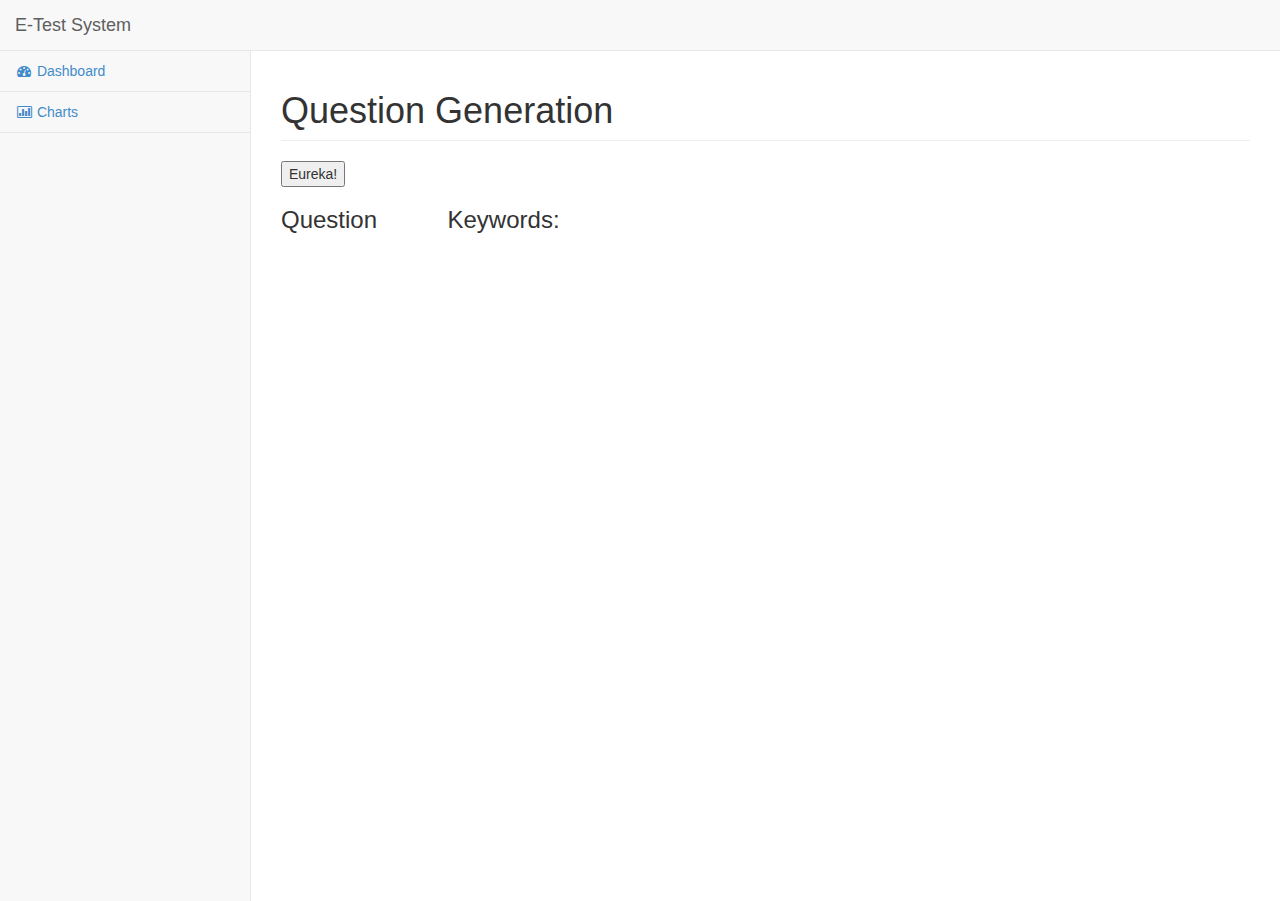
==== Working/question_generation.html @ 401dd9b6 "hahaha" ====
<!DOCTYPE html>
<html lang="en">

<head>

    <meta charset="utf-8">
    <meta http-equiv="X-UA-Compatible" content="IE=edge">
    <meta name="viewport" content="width=device-width, initial-scale=1">
    <meta name="description" content="">
    <meta name="author" content="">

    <title>E-test</title>

    <!-- Bootstrap Core CSS -->
    <link href="css/bootstrap.min.css" rel="stylesheet">

    <!-- MetisMenu CSS -->
    <link href="css/plugins/metisMenu/metisMenu.min.css" rel="stylesheet">

    <!-- Custom CSS -->
    <link href="css/sb-admin-2.css" rel="stylesheet">

    <!-- Custom Fonts -->
    <link href="font-awesome-4.1.0/css/font-awesome.min.css" rel="stylesheet" type="text/css">

    <!-- HTML5 Shim and Respond.js IE8 support of HTML5 elements and media queries -->
    <!-- WARNING: Respond.js doesn't work if you view the page via file:// -->
    <!--[if lt IE 9]>
        <script src="https://oss.maxcdn.com/libs/html5shiv/3.7.0/html5shiv.js"></script>
        <script src="https://oss.maxcdn.com/libs/respond.js/1.4.2/respond.min.js"></script>
    <![endif]-->

</head>

<body>

    <div id="wrapper">

        <!-- Navigation -->
        <nav class="navbar navbar-default navbar-static-top" role="navigation" style="margin-bottom: 0">
            <div class="navbar-header">
                <button type="button" class="navbar-toggle" data-toggle="collapse" data-target=".navbar-collapse">
                    <span class="sr-only">Toggle navigation</span>
                    <span class="icon-bar"></span>
                    <span class="icon-bar"></span>
                    <span class="icon-bar"></span>
                </button>
                <a class="navbar-brand" href="index.html">E-Test System</a>
            </div>
            <!-- /.navbar-header -->

            <div class="navbar-default sidebar" role="navigation">
                <div class="sidebar-nav navbar-collapse">
                    <ul class="nav" id="side-menu">
                        <li><a href=""><i class="fa fa-dashboard fa-fw"></i> Dashboard</a></li>
                        <li><a href=""><i class="fa fa-bar-chart-o fa-fw"></i> Charts</a></li>
                    </ul>
                </div>
                <!-- /.sidebar-collapse -->
            </div>
            <!-- /.navbar-static-side -->
        </nav>

        <!-- Page Content -->
        <div id="page-wrapper">
            <div class="row">
                <div class="col-lg-12">
                    <h1 class="page-header">Question Generation</h1>
                    <button type="button" onclick="generateQuestion()">Eureka!</button>
                </div>
                <!-- /.col-lg-12 -->
            </div>
            <!-- /.row -->

            <!-- For Question Text and Keywords -->
            <div class="row">
                <!-- Question Text-->
                <div class="col-sm-2">
                    <h3 id="questionId">Question</h3>
                    <div id="text"></div>
                </div>
                <!-- Keywords -->
                <div class="col-sm-2">
                    <h3>Keywords:</h3>
                    <div id="keywords"></div>
                </div>
            </div>
            <!-- /.row -->

            <!-- For Question -->
            <div class="row">
                <!-- Question-->
                <div class="col-lg-12">

                </div>
                <!-- Drag Source -->
                <div class="col-lg-12">

                </div>
            </div>
            <!-- /.row -->
        </div>
        <!-- /#page-wrapper -->

    </div>
    <!-- /#wrapper -->

    <!-- jQuery Version 1.11.0 -->
    <script src="js/jquery-1.11.0.js"></script>

    <!-- Bootstrap Core JavaScript -->
    <script src="js/bootstrap.min.js"></script>

    <!-- Metis Menu Plugin JavaScript -->
    <script src="js/plugins/metisMenu/metisMenu.min.js"></script>

    <!-- Custom Theme JavaScript -->
    <script src="js/sb-admin-2.js"></script>

</body>

</html>
---- Working/css/plugins/metisMenu/metisMenu.min.css ----
.arrow{float:right}.glyphicon.arrow:before{content:"\e079"}.active>a>.glyphicon.arrow:before{content:"\e114"}.fa.arrow:before{content:"\f104"}.active>a>.fa.arrow:before{content:"\f107"}.plus-times{float:right}.fa.plus-times:before{content:"\f067"}.active>a>.fa.plus-times{filter:progid:DXImageTransform.Microsoft.BasicImage(rotation=1);-webkit-transform:rotate(45deg);-moz-transform:rotate(45deg);-ms-transform:rotate(45deg);-o-transform:rotate(45deg);transform:rotate(45deg)}.plus-minus{float:right}.fa.plus-minus:before{content:"\f067"}.active>a>.fa.plus-minus:before{content:"\f068"}
---- Working/css/sb-admin-2.css ----
/*!
 * Start Bootstrap - SB Admin 2 Bootstrap Admin Theme (http://startbootstrap.com)
 * Code licensed under the Apache License v2.0.
 * For details, see http://www.apache.org/licenses/LICENSE-2.0.
 */

body {
    background-color: #f8f8f8;
}

#wrapper {
    width: 100%;
}

#page-wrapper {
    padding: 0 15px;
    min-height: 568px;
    background-color: #fff;
}

@media(min-width:768px) {
    #page-wrapper {
        position: inherit;
        margin: 0 0 0 250px;
        padding: 0 30px;
        border-left: 1px solid #e7e7e7;
    }
}

.navbar-top-links li {
    display: inline-block;
}

.navbar-top-links li:last-child {
    margin-right: 15px;
}

.navbar-top-links li a {
    padding: 15px;
    min-height: 50px;
}

.navbar-top-links .dropdown-menu li {
    display: block;
}

.navbar-top-links .dropdown-menu li:last-child {
    margin-right: 0;
}

.navbar-top-links .dropdown-menu li a {
    padding: 3px 20px;
    min-height: 0;
}

.navbar-top-links .dropdown-menu li a div {
    white-space: normal;
}

.navbar-top-links .dropdown-messages,
.navbar-top-links .dropdown-tasks,
.navbar-top-links .dropdown-alerts {
    width: 310px;
    min-width: 0;
}

.navbar-top-links .dropdown-messages {
    margin-left: 5px;
}

.navbar-top-links .dropdown-tasks {
    margin-left: -59px;
}

.navbar-top-links .dropdown-alerts {
    margin-left: -123px;
}

.navbar-top-links .dropdown-user {
    right: 0;
    left: auto;
}

.sidebar .sidebar-nav.navbar-collapse {
    padding-right: 0;
    padding-left: 0;
}

.sidebar .sidebar-search {
    padding: 15px;
}

.sidebar ul li {
    border-bottom: 1px solid #e7e7e7;
}

.sidebar ul li a.active {
    background-color: #eee;
}

.sidebar .arrow {
    float: right;
}

.sidebar .fa.arrow:before {
    content: "\f104";
}

.sidebar .active>a>.fa.arrow:before {
    content: "\f107";
}

.sidebar .nav-second-level li,
.sidebar .nav-third-level li {
    border-bottom: 0!important;
}

.sidebar .nav-second-level li a {
    padding-left: 37px;
}

.sidebar .nav-third-level li a {
    padding-left: 52px;
}

@media(min-width:768px) {
    .sidebar {
        z-index: 1;
        position: absolute;
        width: 250px;
        margin-top: 51px;
    }

    .navbar-top-links .dropdown-messages,
    .navbar-top-links .dropdown-tasks,
    .navbar-top-links .dropdown-alerts {
        margin-left: auto;
    }
}

.btn-outline {
    color: inherit;
    background-color: transparent;
    transition: all .5s;
}

.btn-primary.btn-outline {
    color: #428bca;
}

.btn-success.btn-outline {
    color: #5cb85c;
}

.btn-info.btn-outline {
    color: #5bc0de;
}

.btn-warning.btn-outline {
    color: #f0ad4e;
}

.btn-danger.btn-outline {
    color: #d9534f;
}

.btn-primary.btn-outline:hover,
.btn-success.btn-outline:hover,
.btn-info.btn-outline:hover,
.btn-warning.btn-outline:hover,
.btn-danger.btn-outline:hover {
    color: #fff;
}

.chat {
    margin: 0;
    padding: 0;
    list-style: none;
}

.chat li {
    margin-bottom: 10px;
    padding-bottom: 5px;
    border-bottom: 1px dotted #999;
}

.chat li.left .chat-body {
    margin-left: 60px;
}

.chat li.right .chat-body {
    margin-right: 60px;
}

.chat li .chat-body p {
    margin: 0;
}

.panel .slidedown .glyphicon,
.chat .glyphicon {
    margin-right: 5px;
}

.chat-panel .panel-body {
    height: 350px;
    overflow-y: scroll;
}

.login-panel {
    margin-top: 25%;
}

.flot-chart {
    display: block;
    height: 400px;
}

.flot-chart-content {
    width: 100%;
    height: 100%;
}

table.dataTable thead .sorting,
table.dataTable thead .sorting_asc,
table.dataTable thead .sorting_desc,
table.dataTable thead .sorting_asc_disabled,
table.dataTable thead .sorting_desc_disabled {
    background: 0 0;
}

table.dataTable thead .sorting_asc:after {
    content: "\f0de";
    float: right;
    font-family: fontawesome;
}

table.dataTable thead .sorting_desc:after {
    content: "\f0dd";
    float: right;
    font-family: fontawesome;
}

table.dataTable thead .sorting:after {
    content: "\f0dc";
    float: right;
    font-family: fontawesome;
    color: rgba(50,50,50,.5);
}

.btn-circle {
    width: 30px;
    height: 30px;
    padding: 6px 0;
    border-radius: 15px;
    text-align: center;
    font-size: 12px;
    line-height: 1.428571429;
}

.btn-circle.btn-lg {
    width: 50px;
    height: 50px;
    padding: 10px 16px;
    border-radius: 25px;
    font-size: 18px;
    line-height: 1.33;
}

.btn-circle.btn-xl {
    width: 70px;
    height: 70px;
    padding: 10px 16px;
    border-radius: 35px;
    font-size: 24px;
    line-height: 1.33;
}

.show-grid [class^=col-] {
    padding-top: 10px;
    padding-bottom: 10px;
    border: 1px solid #ddd;
    background-color: #eee!important;
}

.show-grid {
    margin: 15px 0;
}

.huge {
    font-size: 40px;
}

.panel-green {
    border-color: #5cb85c;
}

.panel-green .panel-heading {
    border-color: #5cb85c;
    color: #fff;
    background-color: #5cb85c;
}

.panel-green a {
    color: #5cb85c;
}

.panel-green a:hover {
    color: #3d8b3d;
}

.panel-red {
    border-color: #d9534f;
}

.panel-red .panel-heading {
    border-color: #d9534f;
    color: #fff;
    background-color: #d9534f;
}

.panel-red a {
    color: #d9534f;
}

.panel-red a:hover {
    color: #b52b27;
}

.panel-yellow {
    border-color: #f0ad4e;
}

.panel-yellow .panel-heading {
    border-color: #f0ad4e;
    color: #fff;
    background-color: #f0ad4e;
}

.panel-yellow a {
    color: #f0ad4e;
}

.panel-yellow a:hover {
    color: #df8a13;
}
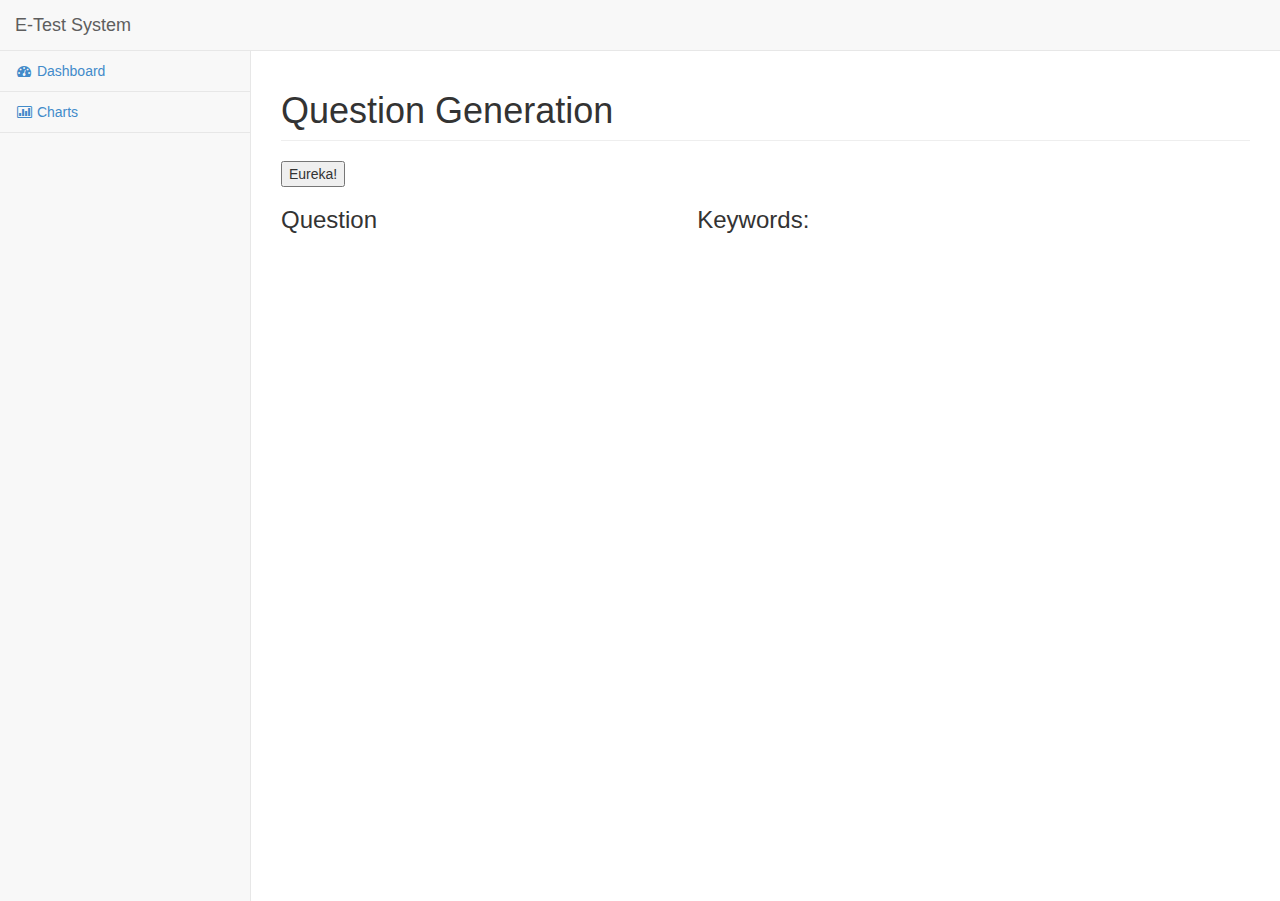
==== commit 1f77dab7: "WIP" ====
--- a/Working/question_generation.html
+++ b/Working/question_generation.html
@@ -75,12 +75,12 @@
             <!-- For Question Text and Keywords -->
             <div class="row">
                 <!-- Question Text-->
-                <div class="col-sm-2">
+                <div class="col-sm-5">
                     <h3 id="questionId">Question</h3>
                     <div id="text"></div>
                 </div>
                 <!-- Keywords -->
-                <div class="col-sm-2">
+                <div class="col-sm-5">
                     <h3>Keywords:</h3>
                     <div id="keywords"></div>
                 </div>
